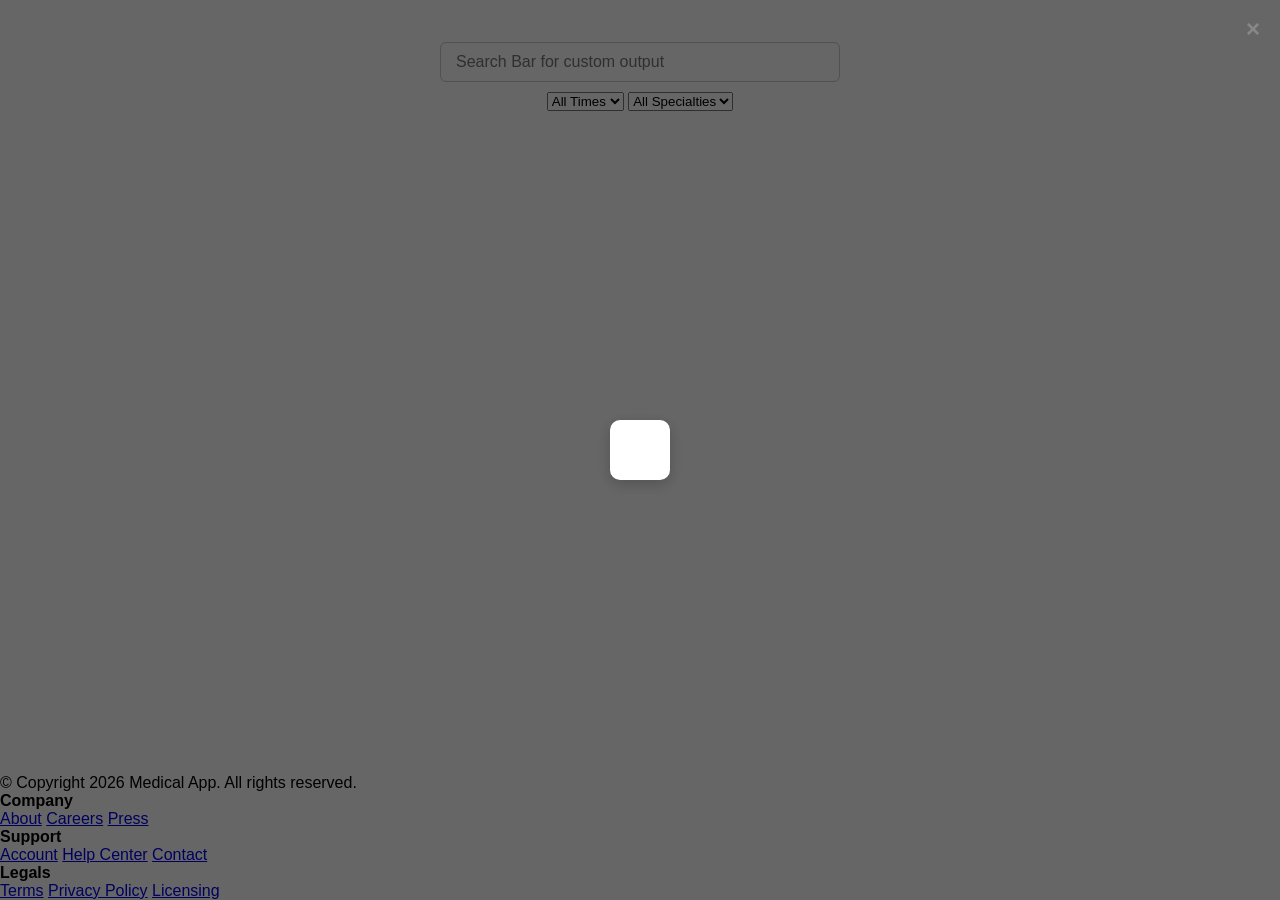
==== src/main/resources/static/pages/patientDashboard.html @ d9bd4b05 "Completed front end pages for Clinic Management System" ====
<!DOCTYPE html>
<html lang="en">
<head>
    <meta charset="UTF-8">
    <meta name="viewport" content="width=device-width, initial-scale=1.0">
    <title>Patient Dashboard</title>

    <!-- Favicon for branding -->
    <link rel="icon" href="../favicon.ico" type="image/x-icon" />

    <!-- Links to CSS files -->
    <link rel="stylesheet" href="../assets/css/adminDashboard.css" />
    <link rel="stylesheet" href="../assets/css/style.css" />
    <link rel="stylesheet" href="../assets/css/patientDashboard.css" />

    <!-- JS utility and component scripts with defer -->
    <script src="../js/render.js" defer></script>
    <script src="../js/util.js" defer></script>
    <script src="../js/components/header.js" defer></script>
    <script src="../js/components/footer.js" defer></script>
    <script type="module" src="../js/components/modals.js"></script>

    <!-- JS module to handle patient-specific rendering -->
    <script type="module" src="../js/patientDashboard.js" defer></script>
</head>
<body onload="renderContent()">

    <div class="container">
        <div class="wrapper">

            <!-- Dynamic Header placeholder -->
            <div id="header"></div>

            <!-- Main Content Area -->
            <main class="main-content">

                <!-- Search Bar -->
                <input type="text" id="searchBar" class="searchBar" placeholder="Search Bar for custom output" />

                <!-- Filter Section -->
                <div class="filter-wrapper">
                    <select class="filter-select" id="filterTime">
                        <option value="">All Times</option>
                        <option value="AM">AM</option>
                        <option value="PM">PM</option>
                    </select>

                    <select class="filter-select" id="filterSpecialty">
                        <option value="">All Specialties</option>
                        <option value="Cardiology">Cardiology</option>
                        <option value="Dermatology">Dermatology</option>
                        <option value="Neurology">Neurology</option>
                        <option value="Pediatrics">Pediatrics</option>
                        <option value="General">General</option>
                    </select>
                </div>

                <!-- Content container for dynamically rendered doctor cards -->
                <div id="content"></div>

            </main>

            <!-- Dynamic Footer placeholder -->
            <div id="footer"></div>

        </div>
    </div>

    <!-- Reusable Modal Markup -->
    <div id="modal" class="modal">
        <div class="modal-content">
            <span class="close" id="closeModal">&times;</span>
            <div id="modal-body"></div>
        </div>
    </div>

</body>
</html>
---- src/main/resources/static/assets/css/adminDashboard.css ----
/* Universal Styling & Base Setup */
* {
    margin: 0;
    padding: 0;
    box-sizing: border-box;
}

html, body {
    height: 100%;
    font-family: Arial, sans-serif;
}

/* Layout and Wrappers */
.wrapper {
    display: flex;
    flex-direction: column;
    min-height: 100vh;
}

.main-content {
    flex: 1;
    display: flex;
    flex-direction: column;
    align-items: center;
    padding: 2rem;
    background-image: url('../images/bg.jpg'); /* відносний шлях до фонового зображення */
    background-size: cover;
    background-position: center;
    background-attachment: fixed;
    background-repeat: no-repeat;
}

/* Interactive Elements (Search Bar, Filters, Buttons) */
#searchBar, 
.filter-section select, 
.input-field {
    width: 100%;
    max-width: 400px;
    padding: 10px 15px;
    margin: 10px 0;
    border: 1px solid #cccccc;
    border-radius: 6px;
    font-size: 1rem;
    outline: none;
    transition: border-color 0.3s ease, box-shadow 0.3s ease;
}

#searchBar:focus, 
.filter-section select:focus, 
.input-field:focus {
    border-color: #007bff;
    box-shadow: 0 0 5px rgba(0, 123, 255, 0.5);
}

.filter-section {
    display: flex;
    gap: 15px;
    margin-bottom: 20px;
    flex-wrap: wrap;
    justify-content: center;
}

.button, 
.adminBtn, 
button {
    background-color: #007bff;
    color: #ffffff;
    padding: 10px 20px;
    border: none;
    border-radius: 6px;
    font-size: 1rem;
    font-weight: bold;
    cursor: pointer;
    transition: background-color 0.3s ease, transform 0.1s ease;
}

.button:hover, 
.adminBtn:hover, 
button:hover {
    background-color: #0056b3;
}

/* Modal Styling */
.modal {
    display: none; /* Приховано за замовчуванням */
    position: fixed;
    top: 0;
    left: 0;
    width: 100%;
    height: 100%;
    background-color: rgba(0, 0, 0, 0.6);
    justify-content: center;
    align-items: center;
    z-index: 1000;
    transition: opacity 0.3s ease-in-out;
}

/* Показуємо модальне вікно при видаленні класу hidden / додаванні active */
.modal:not(.hidden) {
    display: flex;
}

#modal-body {
    background-color: #ffffff;
    padding: 30px;
    border-radius: 10px;
    width: 90%;
    max-width: 500px;
    position: relative;
    box-shadow: 0 4px 15px rgba(0, 0, 0, 0.2);
}

.close {
    position: absolute;
    top: 15px;
    right: 20px;
    font-size: 24px;
    font-weight: bold;
    color: #888888;
    cursor: pointer;
    transition: color 0.2s ease;
}

.close:hover {
    color: #ff0000;
}

/* Doctor Cards and Content Area */
#content {
    width: 100%;
    max-width: 1200px;
    display: flex;
    flex-wrap: wrap;
    gap: 20px;
    justify-content: center;
    margin-top: 20px;
}

.doctor-card {
    background-color: #ffffff;
    border-radius: 8px;
    padding: 20px;
    width: 280px;
    box-shadow: 0 2px 8px rgba(0, 0, 0, 0.1);
    display: flex;
    flex-direction: column;
    align-items: center;
    text-align: center;
    transition: transform 0.2s ease;
}

.doctor-card:hover {
    transform: translateY(-5px);
}

/* Responsive Behavior */
@media (max-width: 768px) {
    .filter-section {
        flex-direction: column;
        align-items: center;
    }

    #content {
        flex-direction: column;
        align-items: center;
    }

    .doctor-card {
        width: 100%;
        max-width: 350px;
    }
}
---- src/main/resources/static/assets/css/patientDashboard.css ----
/* Doctor Card Actions */
.card-actions {
    background-color: #2c3e50;
    color: #ffffff;
    text-align: center;
    padding: 12px 16px;
    border-bottom-left-radius: 8px;
    border-bottom-right-radius: 8px;
    margin-top: auto;
    cursor: pointer;
    transition: background-color 0.3s ease;
}

.card-actions:hover {
    background-color: #1a252f;
}

/* Ripple Overlay for Visual Feedback */
.ripple-overlay {
    position: fixed;
    top: 50%;
    left: 50%;
    width: 20px;
    height: 20px;
    background-color: rgba(46, 204, 113, 0.4);
    border-radius: 50%;
    transform: translate(-50%, -50%) scale(0);
    pointer-events: none;
    z-index: 9999;
    transition: transform 0.6s cubic-bezier(0.25, 0.8, 0.25, 1), opacity 0.6s ease;
    opacity: 1;
}

.ripple-overlay.active {
    transform: translate(-50%, -50%) scale(50);
    opacity: 0;
}

/* Bottom Pop-Up Modal for Booking */
.modalApp {
    position: fixed;
    bottom: -100%;
    left: 50%;
    transform: translateX(-50%);
    width: 100%;
    max-width: 500px;
    background-color: #ffffff;
    padding: 24px;
    border-top-left-radius: 16px;
    border-top-right-radius: 16px;
    box-shadow: 0 -4px 20px rgba(0, 0, 0, 0.15);
    z-index: 1001;
    transition: bottom 0.4s ease-in-out;
    display: flex;
    flex-direction: column;
    align-items: center;
}

.modalApp.active {
    bottom: 0;
}

/* Form Fields Inside Modal */
.modalApp form,
.modalApp .form-group {
    width: 100%;
    display: flex;
    flex-direction: column;
    align-items: center;
    gap: 15px;
}

.modalApp input,
.modalApp select,
.modalApp .input-field {
    width: 90%;
    padding: 12px 15px;
    border: 1px solid #cccccc;
    border-radius: 6px;
    font-size: 1rem;
    outline: none;
    margin: 0 auto;
    transition: border-color 0.3s ease;
}

.modalApp input:focus,
.modalApp select:focus {
    border-color: #2c3e50;
}

/* Booking Confirmation Button */
.modalApp .btn-confirm,
.modalApp button[type="submit"] {
    width: 90%;
    background-color: #2c3e50;
    color: #ffffff;
    padding: 12px 20px;
    border: none;
    border-radius: 6px;
    font-size: 1rem;
    font-weight: bold;
    cursor: pointer;
    margin-top: 10px;
    transition: filter 0.2s ease, background-color 0.3s ease;
}

.modalApp .btn-confirm:hover,
.modalApp button[type="submit"]:hover {
    filter: brightness(1.2);
}
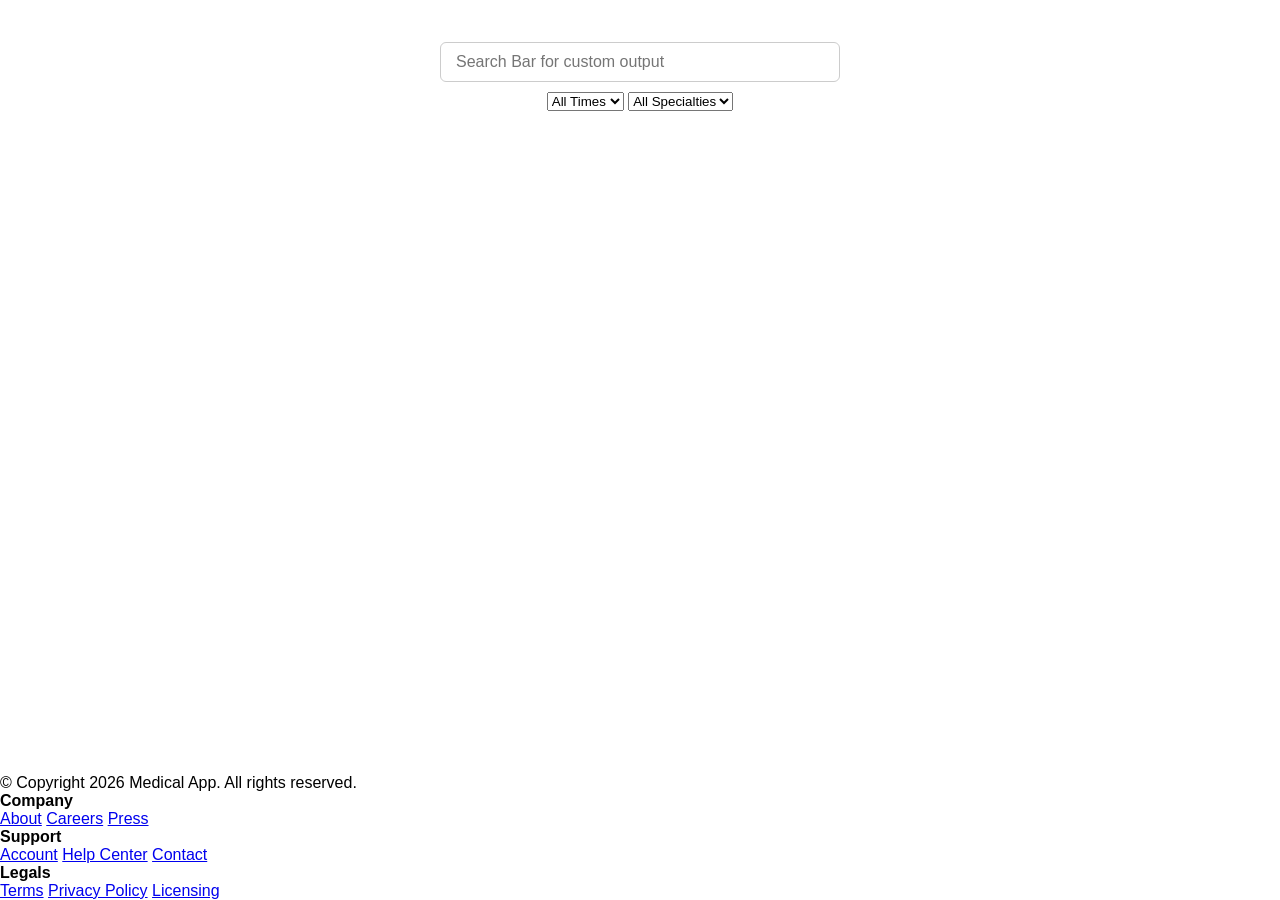
==== commit 55729fb2: "Testing" ====
--- a/src/main/resources/static/pages/patientDashboard.html
+++ b/src/main/resources/static/pages/patientDashboard.html
@@ -5,39 +5,29 @@
     <meta name="viewport" content="width=device-width, initial-scale=1.0">
     <title>Patient Dashboard</title>
 
-    <!-- Favicon for branding -->
     <link rel="icon" href="../favicon.ico" type="image/x-icon" />
 
-    <!-- Links to CSS files -->
     <link rel="stylesheet" href="../assets/css/adminDashboard.css" />
     <link rel="stylesheet" href="../assets/css/style.css" />
     <link rel="stylesheet" href="../assets/css/patientDashboard.css" />
 
-    <!-- JS utility and component scripts with defer -->
     <script src="../js/render.js" defer></script>
     <script src="../js/util.js" defer></script>
     <script src="../js/components/header.js" defer></script>
     <script src="../js/components/footer.js" defer></script>
     <script type="module" src="../js/components/modals.js"></script>
-
-    <!-- JS module to handle patient-specific rendering -->
     <script type="module" src="../js/patientDashboard.js" defer></script>
 </head>
-<body onload="renderContent()">
+<body>
 
     <div class="container">
         <div class="wrapper">
 
-            <!-- Dynamic Header placeholder -->
             <div id="header"></div>
 
-            <!-- Main Content Area -->
             <main class="main-content">
-
-                <!-- Search Bar -->
                 <input type="text" id="searchBar" class="searchBar" placeholder="Search Bar for custom output" />
 
-                <!-- Filter Section -->
                 <div class="filter-wrapper">
                     <select class="filter-select" id="filterTime">
                         <option value="">All Times</option>
@@ -55,19 +45,15 @@
                     </select>
                 </div>
 
-                <!-- Content container for dynamically rendered doctor cards -->
                 <div id="content"></div>
-
             </main>
 
-            <!-- Dynamic Footer placeholder -->
             <div id="footer"></div>
 
         </div>
     </div>
 
-    <!-- Reusable Modal Markup -->
-    <div id="modal" class="modal">
+    <div id="modal" class="modal hidden" style="display: none !important;">
         <div class="modal-content">
             <span class="close" id="closeModal">&times;</span>
             <div id="modal-body"></div>
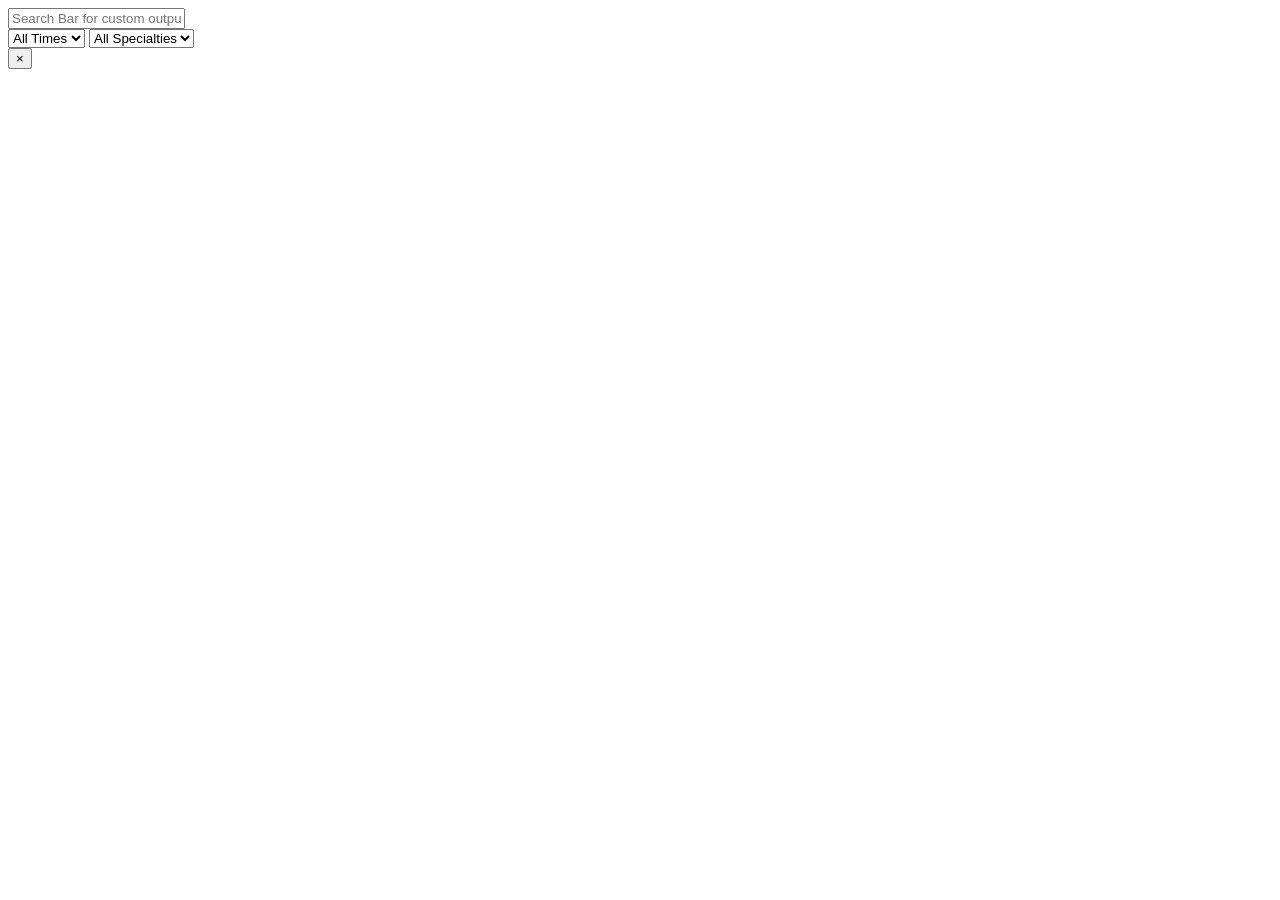
==== commit a7a10bc0: "Fixing bugs" ====
--- a/src/main/resources/static/pages/patientDashboard.html
+++ b/src/main/resources/static/pages/patientDashboard.html
@@ -4,61 +4,51 @@
     <meta charset="UTF-8">
     <meta name="viewport" content="width=device-width, initial-scale=1.0">
     <title>Patient Dashboard</title>
+    <link rel="icon" href="https://fav.farm/🏥">
 
-    <link rel="icon" href="../favicon.ico" type="image/x-icon" />
+    <link rel="stylesheet" href="/assets/css/index.css" />
+    <link rel="stylesheet" href="/assets/css/patientDashboard.css" />
 
-    <link rel="stylesheet" href="../assets/css/adminDashboard.css" />
-    <link rel="stylesheet" href="../assets/css/style.css" />
-    <link rel="stylesheet" href="../assets/css/patientDashboard.css" />
-
-    <script src="../js/render.js" defer></script>
-    <script src="../js/util.js" defer></script>
-    <script src="../js/components/header.js" defer></script>
-    <script src="../js/components/footer.js" defer></script>
-    <script type="module" src="../js/components/modals.js"></script>
-    <script type="module" src="../js/patientDashboard.js" defer></script>
+    <script src="/js/components/header.js" defer></script>
+    <script src="/js/components/footer.js" defer></script>
+    <script type="module" src="/js/patientDashboard.js"></script>
+    <script type="module" src="/js/components/modals.js"></script>
 </head>
 <body>
+    <div class="wrapper">
+        <div id="header"></div>
 
-    <div class="container">
-        <div class="wrapper">
+        <main class="main-content">
+            <input type="text" id="searchBar" class="searchBar" placeholder="Search Bar for custom output" />
 
-            <div id="header"></div>
+            <div class="filter-wrapper">
+                <select class="filter-select" id="filterTime">
+                    <option value="">All Times</option>
+                    <option value="AM">AM</option>
+                    <option value="PM">PM</option>
+                </select>
 
-            <main class="main-content">
-                <input type="text" id="searchBar" class="searchBar" placeholder="Search Bar for custom output" />
+                <select class="filter-select" id="filterSpecialty">
+                    <option value="">All Specialties</option>
+                    <option value="Cardiology">Cardiology</option>
+                    <option value="Dermatology">Dermatology</option>
+                    <option value="Neurology">Neurology</option>
+                    <option value="Pediatrics">Pediatrics</option>
+                    <option value="General">General</option>
+                </select>
+            </div>
 
-                <div class="filter-wrapper">
-                    <select class="filter-select" id="filterTime">
-                        <option value="">All Times</option>
-                        <option value="AM">AM</option>
-                        <option value="PM">PM</option>
-                    </select>
+            <div id="content"></div>
+        </main>
 
-                    <select class="filter-select" id="filterSpecialty">
-                        <option value="">All Specialties</option>
-                        <option value="Cardiology">Cardiology</option>
-                        <option value="Dermatology">Dermatology</option>
-                        <option value="Neurology">Neurology</option>
-                        <option value="Pediatrics">Pediatrics</option>
-                        <option value="General">General</option>
-                    </select>
-                </div>
-
-                <div id="content"></div>
-            </main>
-
-            <div id="footer"></div>
-
-        </div>
+        <div id="footer"></div>
     </div>
 
-    <div id="modal" class="modal hidden" style="display: none !important;">
+    <div id="modal" class="modal hidden">
         <div class="modal-content">
-            <span class="close" id="closeModal">&times;</span>
+            <button id="closeModal" class="close-btn">&times;</button>
             <div id="modal-body"></div>
         </div>
     </div>
-
 </body>
 </html>
